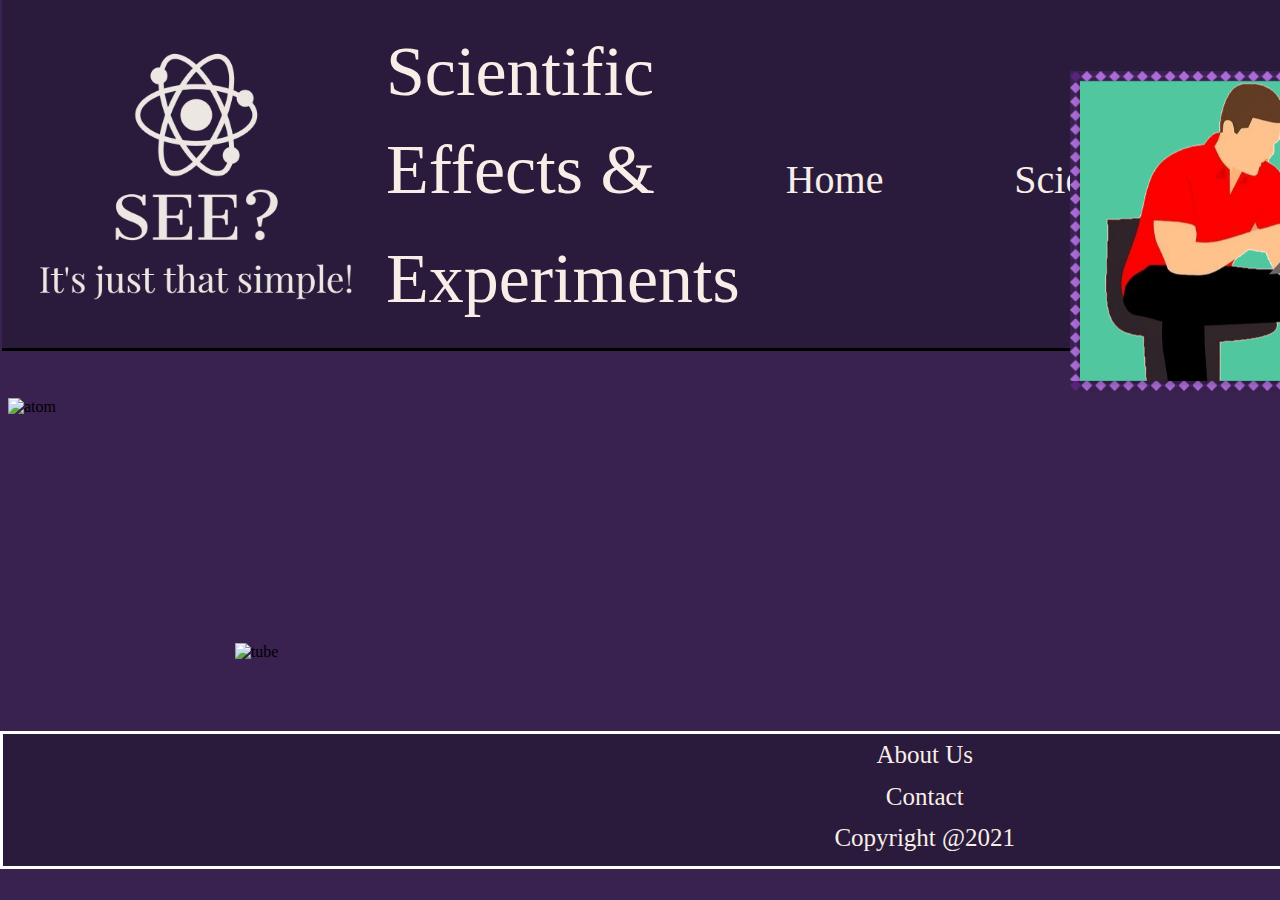
==== index.html @ 413c5109 "version 1" ====
<!DOCTYPE html>
<html lang="en-US">
<head>
    <meta charset="UTF-8">
    <meta http-equiv="X-UA-Compatible" content="IE=edge">
    <meta name="viewport" content="width=device-width, initial-scale=1.0">
    <title>Scientific Effects & Experiments | Welcome</title>
    <link rel="stylesheet" href="spck1.css">
 <link rel="icon" href="spck1 icon/favicon.ico">
</head> 
<body>
    <img class="logo" src="spck1 img/SEE_-logos_transparent.png" alt="logo">
    <h1 class="heading">Scientific<br>Effects &
        <span<nav>
        <a href="index.html" class="nav">Home</a>
        <a href="Effects.html" class="nav" target="blank">Scientific Effects</a>
        <a href="Experiments.html" class="nav" target="blank">Scientific Experiments</a>       
        </nav>
        </span><br>Experiments
    </h1>
        <img src="spck1 background/atom.gif" alt="atom"><br>
        <img class="tube" src="spck1 background/Tube.gif" alt="tube">
    <p id="para1">Welcome!</p>
    <p id="para2">This website is especially designed and made for: </p>
    <script src="spck1.js"></script>
    <div class="flip-student-card">
        <div class="flip-card-inner">
            <div class="flip-card-front">
                <img src="spck1 img/student.jpg" class="student" alt="student img" style="width: 300px;height: 300px;">
            </div>
            <div class="flip-card-back">
                <h1 class="h1-design">Students</h1>
                <b><p class="p-design">Everything on the subject of science is on this site.</p>
                <p class="p-design">Easy to research and memorize.</p>
                <p class="p-design">Proven to be very useful while studying for a test.</p>
                <p class="p-design">Expands your knowledge on science.</p></b>
            </div>
        </div>        
    </div>
    <div class="flip-teacher-card">
        <div class="flip-card-inner">
            <div class="flip-card-front">
                <img src="spck1 img/teacher.jpg" class="teacher" alt="teacher img"
                style="width: 300px;height: 300px;">
            </div>
            <div class="flip-card-back">
                <h1 class="h1-design">Teachers</h1>
                <b><p class="p-design">A very helpful tool for preparing lessons.</p>
                <p class="p-design">Fast and handy.</p>
                <p class="p-design">Comes along with pictures, videos and many documents.</p>
                <p class="p-design">Fun and interactive for students.</p></b>
            </div>
        </div>        
    </div>
    <div class="flip-scientist-card">
        <div class="flip-card-inner">
            <div class="flip-card-front">
                <img src="spck1 img/scientist.png" class="scientist" alt="scientist img"
                style="width: 300px;height: 300px;">
            </div>
            <div class="flip-card-back">
                <h1 class="h1-design">People specializing in science</h1>
                <b><p class="p-design">Informative, factual and reliable.</p>
                <p class="p-design">Will see in depth the Effects and Experiments.</p></b>
            </div>
        </div>        
    </div>
    <div class="flip-random-card">
        <div class="flip-card-inner">
            <div class="flip-card-front">
                <img src="spck1 img/random.png" class="random" alt="random img"
                style="width: 300px;height: 300px;">
            </div>
            <div class="flip-card-back">
                <h1 style="font-size:30px;">Random person</h1>
                <b><p class="p-design">You're not really interested in Science.</p>
                <p class="p-design">But you're just curious and want to know about these Effects and Experiments.</p>
                <p class="p-design">Don't worry, by going into details and explain every aspect, you will slowly but surely graps the idea.</p></b>
            </div>
        </div>        
    </div>
</body>
<footer>
    <p id="para3">
        <a href="About.html" class="about" style="text-decoration: none;">About Us</a><br>
        <a href="Contact.html" class="contact" style="text-decoration: none;">Contact</a><br>
        Copyright @2021
    </p>
</footer>
</html>
---- spck1.css ----
.heading {
  font: 70px Times;
  font-weight: 500;
  text-align: left;
  color: #f8eee7;
  background-color: #2a1b3d;
  width: 47.65cm;
  height: 8cm;
  line-height: 2.6cm;
  margin-top: 0.73cm; 
  margin-left: -0.15cm;
  padding: 0.6cm;
  border: 3px black; 
  border-style: none none solid none;
}

.heading a {
  text-decoration: none;
}

.logo {
  width: 10cm;
  height: auto;
  float: left ;
}

.nav {
  color: #f8eee7;
  font-size: 40px;
  margin-left: 3cm;
  height: 4.5cm;
}

.nav:hover {
  background-color: rgb(57, 33, 80);
}

body {
  background-color:rgb(57, 33, 80);
  position: relative;
  background-repeat: no-repeat;
  top: -0.72cm;
}

.tube {
  width: 15%;
  height: 0%;
  margin-left: 6cm;
  margin-top: 6cm;
}

#para1 {
  margin-top: -35cm;
  padding-left: 16.5cm;
  text-align: center;
  font-family: Georgia, 'Times New Roman', Times, serif;
  font-size: 150px ;
  color: #f8eee7;
}

#para2 {
  text-align: center;
  padding-left: 16.5cm;
  margin-top: -2cm;
  font-family: Georgia, 'Times New Roman', Times, serif;
  font-size: 28px ;
  color: #f8eee7;
}

#para3 {  
  font: 25px Times;
  font-weight: 500;
  text-align: center;
  color: #f8eee7;
  background-color: #2a1b3d;
  border: 3px solid white;
  margin-top: 9cm;
  margin-left: -0.2cm;
  margin-bottom: -1cm;
  width: 48.75cm;
  height: 3.5cm;
  color: #f8eee7;
  line-height: 1.1cm; 
}

.about {
  color: #f8eee7;
}

.about:hover {
  background-color: rgb(78, 37, 78);
}

.contact {
  color: #f8eee7;
}

.contact:hover {
  background-color: rgb(78, 37, 78);
}

.h1-design {
  font-size: 40px;
  color: white;
}

.p-design {
  font-size: 19px;
  font-weight: 1000;
  color: white;
}

.student {
  width: 300px;
  height: 300px;
}

.flip-student-card {
  margin-left: 16.5cm;
  border: 10px solid transparent;
  border-image: url("spck1 border img/border.png") 30% round;
  background-color: rgb(57, 33, 80);
  width: 300px;
  height: 300px;
  perspective: 1000px;
}

.flip-student-card:hover .flip-card-inner {
  transform: rotateY(180deg);
}

.teacher {
  width: 300px;
  height: 300px;
}

.flip-teacher-card {
  float: right;
  margin-right: 12cm;
  margin-top: -8.65cm;
  border: 10px solid transparent;
  border-image: url("spck1 border img/border.png") 30% round;
  background-color: rgb(57, 33, 80);
  width: 300px;
  height: 300px;
  perspective: 1000px;
}

.flip-teacher-card:hover .flip-card-inner {
  transform: rotateY(180deg);
}

.scientist {
  width: 300px;
  height: 300px;
}

.flip-scientist-card {
  float: right;
  margin-top: -8.65cm;
  margin-right: 0.5cm;
  border: 10px solid transparent;
  border-image: url("spck1 border img/border.png") 30% round;
  background-color: rgb(57, 33, 80);
  width: 300px;
  height: 300px;
  perspective: 1000px;
}

.flip-scientist-card:hover .flip-card-inner {
  transform: rotateY(180deg);
}

.random {
  width: 300px;
  height: 300px;
}

.flip-random-card {
  margin-top: 2.82cm;
  margin-left: 28.1cm;
  border: 10px solid transparent;
  border-image: url("spck1 border img/border.png") 30% round;
  background-color: rgb(57, 33, 80);
  width: 300px;
  height: 300px;
  perspective: 1000px;
}

.flip-random-card:hover .flip-card-inner {
  transform: rotateY(180deg);
}

.flip-card-inner {
  position: relative;
  width: 100%;
  height: 100%;
  text-align: center;
  transition: transform 0.6s;
  transform-style: preserve-3d;
  box-shadow: 0 4px 8px 0 rgba(0,0,0,0.2);
}

.flip-card-front, .flip-card-back {
  position: absolute;
  width: 100%;
  height: 100%;
  -webkit-backface-visibility: hidden;
  backface-visibility: hidden;
}

.flip-card-front {
  background-color: #bbb;
  color: black;
}

.flip-card-back {
  background-color: rgb(81, 199, 160);
  color: white;
  transform: rotateY(180deg);
}
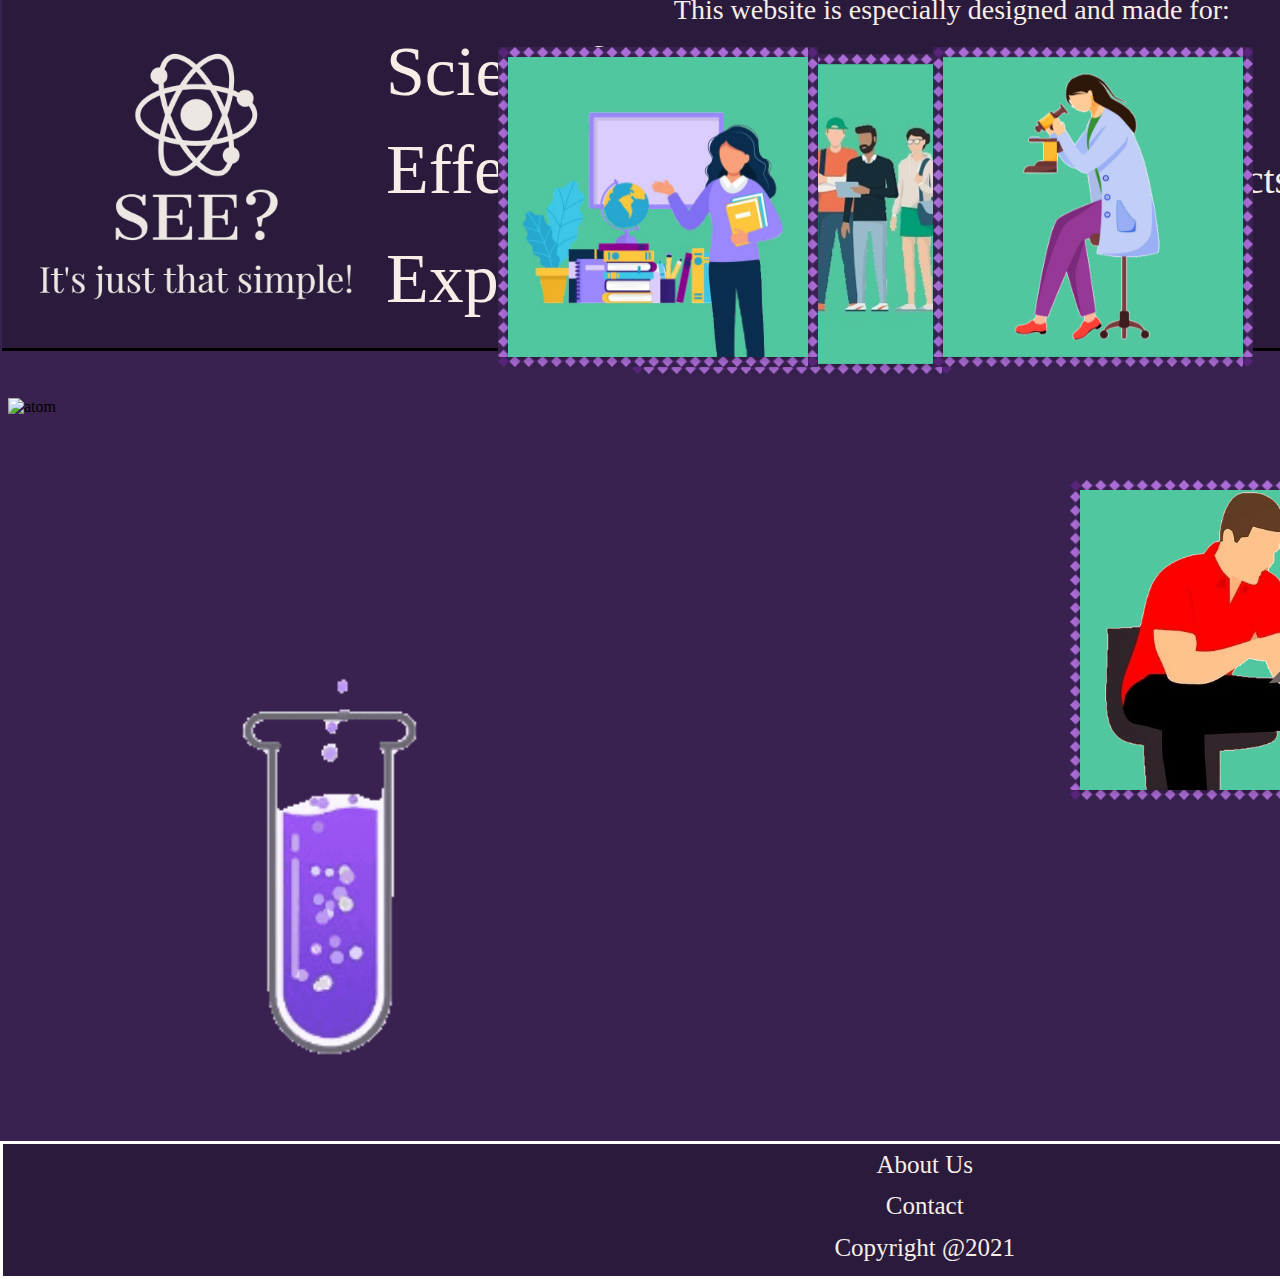
==== commit 3795fb0f: "dash added" ====
--- a/index.html
+++ b/index.html
@@ -6,7 +6,7 @@
     <meta name="viewport" content="width=device-width, initial-scale=1.0">
     <title>Scientific Effects & Experiments | Welcome</title>
     <link rel="stylesheet" href="spck1.css">
- <link rel="icon" href="spck1 icon/favicon.ico">
+ <link rel="icon" href="spck1-icon/favicon.ico">
 </head> 
 <body>
     <img class="logo" src="spck1 img/SEE_-logos_transparent.png" alt="logo">
@@ -18,15 +18,15 @@
         </nav>
         </span><br>Experiments
     </h1>
-        <img src="spck1 background/atom.gif" alt="atom"><br>
-        <img class="tube" src="spck1 background/Tube.gif" alt="tube">
+        <img src="spck1-background/atom.gif" alt="atom"><br>
+        <img class="tube" src="spck1-background/tube.gif" alt="tube">
     <p id="para1">Welcome!</p>
     <p id="para2">This website is especially designed and made for: </p>
     <script src="spck1.js"></script>
     <div class="flip-student-card">
         <div class="flip-card-inner">
             <div class="flip-card-front">
-                <img src="spck1 img/student.jpg" class="student" alt="student img" style="width: 300px;height: 300px;">
+                <img src="spck1-img/student.jpg" class="student" alt="student img" style="width: 300px;height: 300px;">
             </div>
             <div class="flip-card-back">
                 <h1 class="h1-design">Students</h1>
@@ -40,7 +40,7 @@
     <div class="flip-teacher-card">
         <div class="flip-card-inner">
             <div class="flip-card-front">
-                <img src="spck1 img/teacher.jpg" class="teacher" alt="teacher img"
+                <img src="spck1-img/teacher.jpg" class="teacher" alt="teacher img"
                 style="width: 300px;height: 300px;">
             </div>
             <div class="flip-card-back">
@@ -55,7 +55,7 @@
     <div class="flip-scientist-card">
         <div class="flip-card-inner">
             <div class="flip-card-front">
-                <img src="spck1 img/scientist.png" class="scientist" alt="scientist img"
+                <img src="spck1-img/scientist.png" class="scientist" alt="scientist img"
                 style="width: 300px;height: 300px;">
             </div>
             <div class="flip-card-back">
@@ -68,7 +68,7 @@
     <div class="flip-random-card">
         <div class="flip-card-inner">
             <div class="flip-card-front">
-                <img src="spck1 img/random.png" class="random" alt="random img"
+                <img src="spck1-img/random.png" class="random" alt="random img"
                 style="width: 300px;height: 300px;">
             </div>
             <div class="flip-card-back">
--- a/spck1.css
+++ b/spck1.css
@@ -118,7 +118,7 @@
 .flip-student-card {
   margin-left: 16.5cm;
   border: 10px solid transparent;
-  border-image: url("spck1 border img/border.png") 30% round;
+  border-image: url("spck1-border-img/border.png") 30% round;
   background-color: rgb(57, 33, 80);
   width: 300px;
   height: 300px;
@@ -139,7 +139,7 @@
   margin-right: 12cm;
   margin-top: -8.65cm;
   border: 10px solid transparent;
-  border-image: url("spck1 border img/border.png") 30% round;
+  border-image: url("spck1-border-img/border.png") 30% round;
   background-color: rgb(57, 33, 80);
   width: 300px;
   height: 300px;
@@ -160,7 +160,7 @@
   margin-top: -8.65cm;
   margin-right: 0.5cm;
   border: 10px solid transparent;
-  border-image: url("spck1 border img/border.png") 30% round;
+  border-image: url("spck1-border-img/border.png") 30% round;
   background-color: rgb(57, 33, 80);
   width: 300px;
   height: 300px;
@@ -180,7 +180,7 @@
   margin-top: 2.82cm;
   margin-left: 28.1cm;
   border: 10px solid transparent;
-  border-image: url("spck1 border img/border.png") 30% round;
+  border-image: url("spck1-border-img/border.png") 30% round;
   background-color: rgb(57, 33, 80);
   width: 300px;
   height: 300px;
